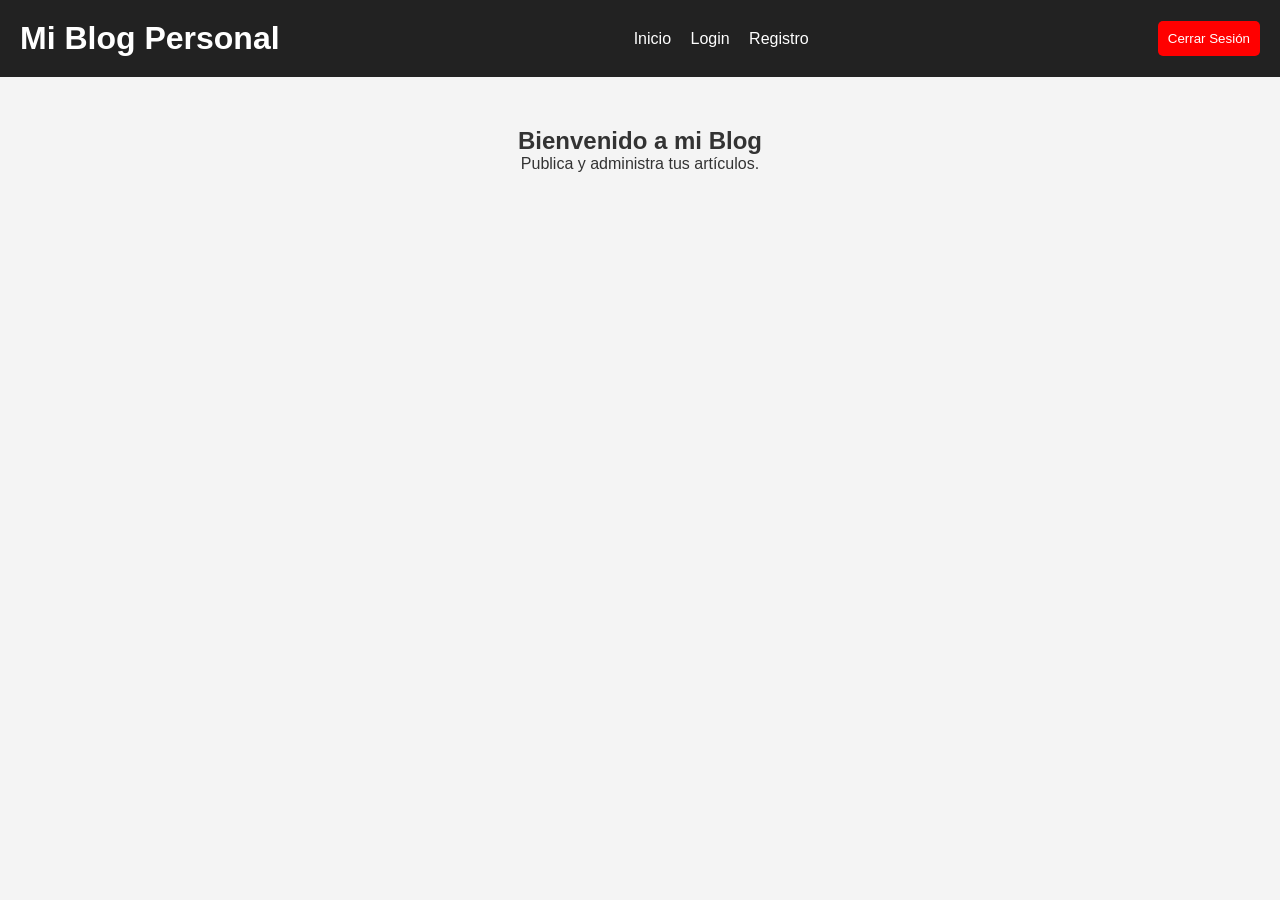
==== index.html @ 00156aac "feat: completar sistema de autenticacion" ====
<!DOCTYPE html>
<html lang="es">
<head>
    <meta charset="UTF-8">
    <meta name="viewport" content="width=device-width, initial-scale=1.0">
    <title>Mi Blog</title>

    <link rel="stylesheet" href="css/style.css">
</head>
<body>

    <header>

        <h1>Mi Blog Personal</h1>

        <nav>
            <a href="index.html">Inicio</a>
            <a href="login.html">Login</a>
            <a href="register.html">Registro</a>
        </nav>

        <div class="usuario-info">

            <span id="userName"></span>

            <button id="logoutBtn">Cerrar Sesión</button>

        </div>

    </header>

    <main>

        <section class="hero">
            <h2>Bienvenido a mi Blog</h2>
            <p>Publica y administra tus artículos.</p>
        </section>

        <section id="posts-container">

        </section>

    </main>

    <script src="js/auth.js"></script>
    <script src="js/blog.js"></script>

</body>
</html>
---- css/style.css ----
*{
    margin:0;
    padding:0;
    box-sizing:border-box;
    font-family:Arial, Helvetica, sans-serif;
}

body{
    background:#f4f4f4;
    color:#333;
}

header{
    background:#222;
    color:white;
    padding:20px;
    display:flex;
    justify-content:space-between;
    align-items:center;
}

nav a{
    color:white;
    text-decoration:none;
    margin-left:15px;
}

.hero{
    padding:50px;
    text-align:center;
}

#posts-container{
    width:90%;
    max-width:1000px;
    margin:auto;
}

.container{
    width:100%;
    height:100vh;
    display:flex;
    justify-content:center;
    align-items:center;
}

.formulario{
    background:white;
    padding:30px;
    width:350px;
    border-radius:10px;
    box-shadow:0 0 10px rgba(0,0,0,0.2);
}

.formulario h2{
    text-align:center;
    margin-bottom:20px;
}

.formulario input{
    width:100%;
    padding:12px;
    margin-bottom:15px;
    border:1px solid #ccc;
    border-radius:5px;
}

.formulario button{
    width:100%;
    padding:12px;
    border:none;
    background:#222;
    color:white;
    border-radius:5px;
    cursor:pointer;
}

.formulario p{
    margin-top:15px;
    text-align:center;
}

.usuario-info{
    display:flex;
    align-items:center;
    gap:10px;
}

.usuario-info button{
    padding:10px;
    border:none;
    background:red;
    color:white;
    cursor:pointer;
    border-radius:5px;
}
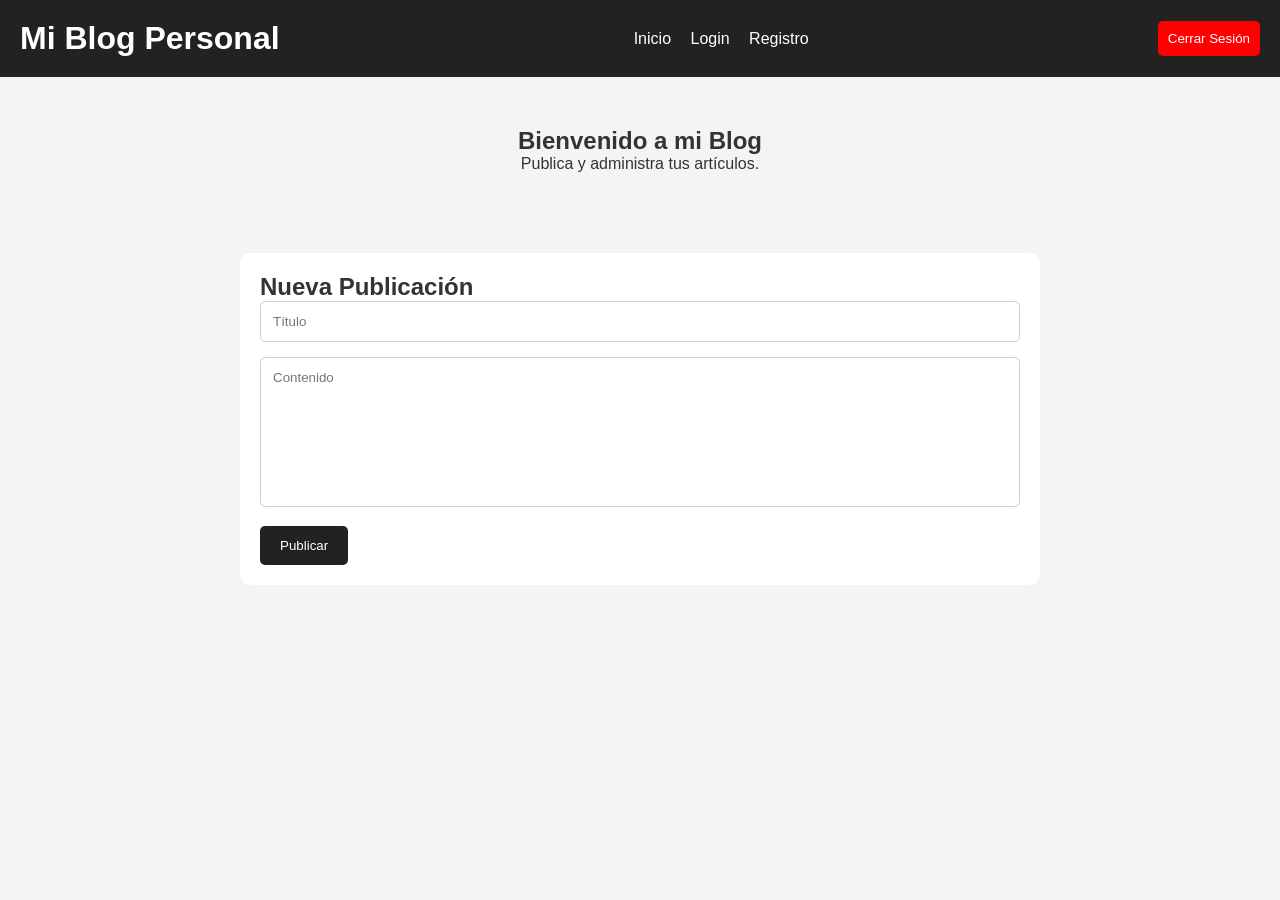
==== commit 5d002c25: "feat: implementar creacion de publicaciones" ====
--- a/index.html
+++ b/index.html
@@ -36,6 +36,22 @@
             <p>Publica y administra tus artículos.</p>
         </section>
 
+        <section class="crear-post">
+
+            <h2>Nueva Publicación</h2>
+
+            <form id="postForm">
+
+                <input type="text" id="postTitle" placeholder="Título" required>
+
+                <textarea id="postContent" placeholder="Contenido" required></textarea>
+
+                <button type="submit">Publicar</button>
+
+            </form>
+
+        </section>
+
         <section id="posts-container">
 
         </section>
--- a/css/style.css
+++ b/css/style.css
@@ -93,4 +93,53 @@
     color:white;
     cursor:pointer;
     border-radius:5px;
+}
+
+.crear-post{
+    width:90%;
+    max-width:800px;
+    margin:30px auto;
+    background:white;
+    padding:20px;
+    border-radius:10px;
+}
+
+.crear-post input,
+.crear-post textarea{
+    width:100%;
+    padding:12px;
+    margin-bottom:15px;
+    border:1px solid #ccc;
+    border-radius:5px;
+}
+
+.crear-post textarea{
+    height:150px;
+    resize:none;
+}
+
+.crear-post button{
+    padding:12px 20px;
+    border:none;
+    background:#222;
+    color:white;
+    border-radius:5px;
+    cursor:pointer;
+}
+
+.post-card{
+    background:white;
+    padding:20px;
+    margin:20px auto;
+    width:90%;
+    max-width:800px;
+    border-radius:10px;
+}
+
+.post-card h3{
+    margin-bottom:10px;
+}
+
+.post-card small{
+    color:gray;
 }
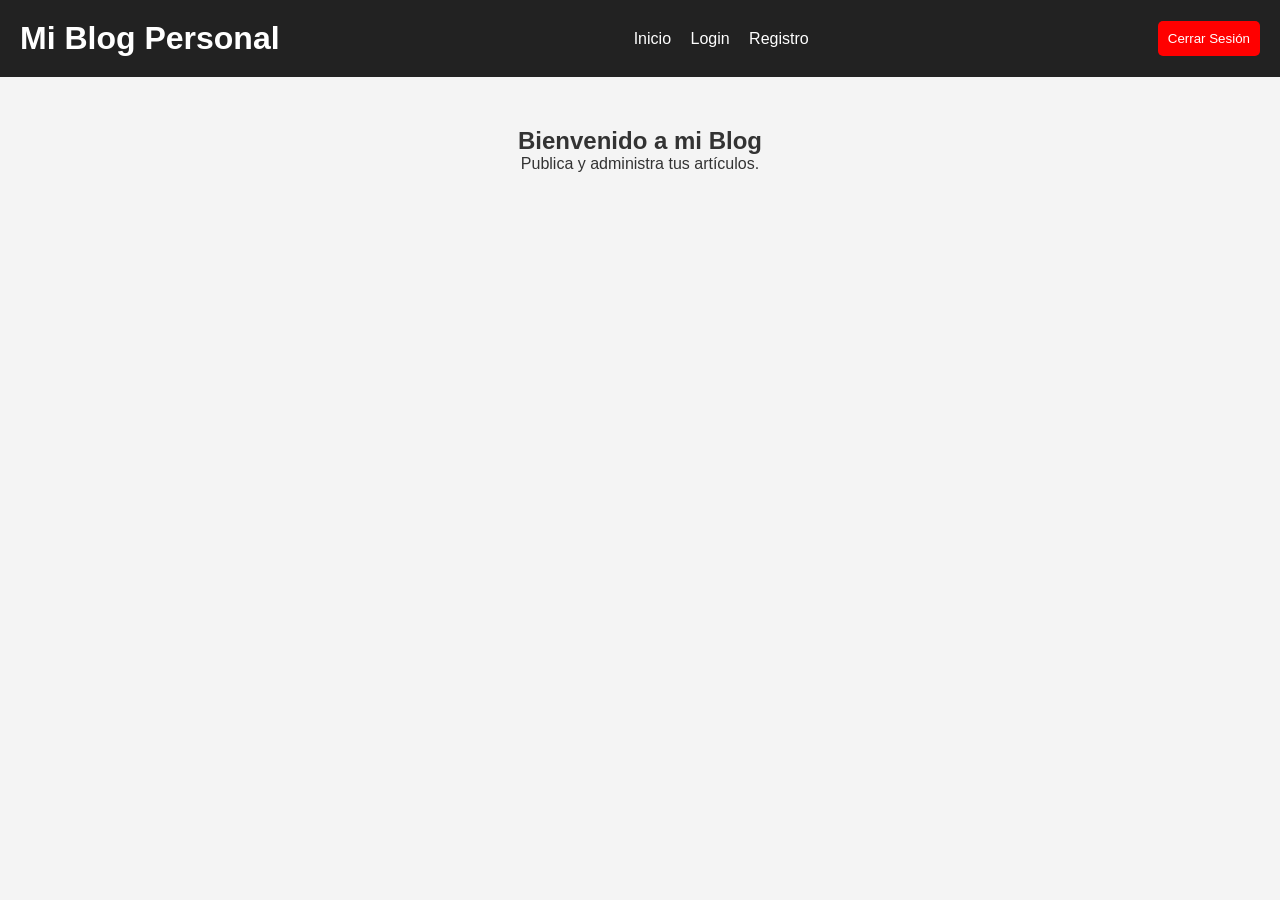
==== commit 34290f77: "Merge 00156aacefb51026994deeacc67832332d5c05d1 into a965e3445255339486a82ef9ef0bee910aab3bde" ====
--- a/index.html
+++ b/index.html
@@ -36,22 +36,6 @@
             <p>Publica y administra tus artículos.</p>
         </section>
 
-        <section class="crear-post">
-
-            <h2>Nueva Publicación</h2>
-
-            <form id="postForm">
-
-                <input type="text" id="postTitle" placeholder="Título" required>
-
-                <textarea id="postContent" placeholder="Contenido" required></textarea>
-
-                <button type="submit">Publicar</button>
-
-            </form>
-
-        </section>
-
         <section id="posts-container">
 
         </section>
--- a/css/style.css
+++ b/css/style.css
@@ -93,53 +93,4 @@
     color:white;
     cursor:pointer;
     border-radius:5px;
-}
-
-.crear-post{
-    width:90%;
-    max-width:800px;
-    margin:30px auto;
-    background:white;
-    padding:20px;
-    border-radius:10px;
-}
-
-.crear-post input,
-.crear-post textarea{
-    width:100%;
-    padding:12px;
-    margin-bottom:15px;
-    border:1px solid #ccc;
-    border-radius:5px;
-}
-
-.crear-post textarea{
-    height:150px;
-    resize:none;
-}
-
-.crear-post button{
-    padding:12px 20px;
-    border:none;
-    background:#222;
-    color:white;
-    border-radius:5px;
-    cursor:pointer;
-}
-
-.post-card{
-    background:white;
-    padding:20px;
-    margin:20px auto;
-    width:90%;
-    max-width:800px;
-    border-radius:10px;
-}
-
-.post-card h3{
-    margin-bottom:10px;
-}
-
-.post-card small{
-    color:gray;
 }
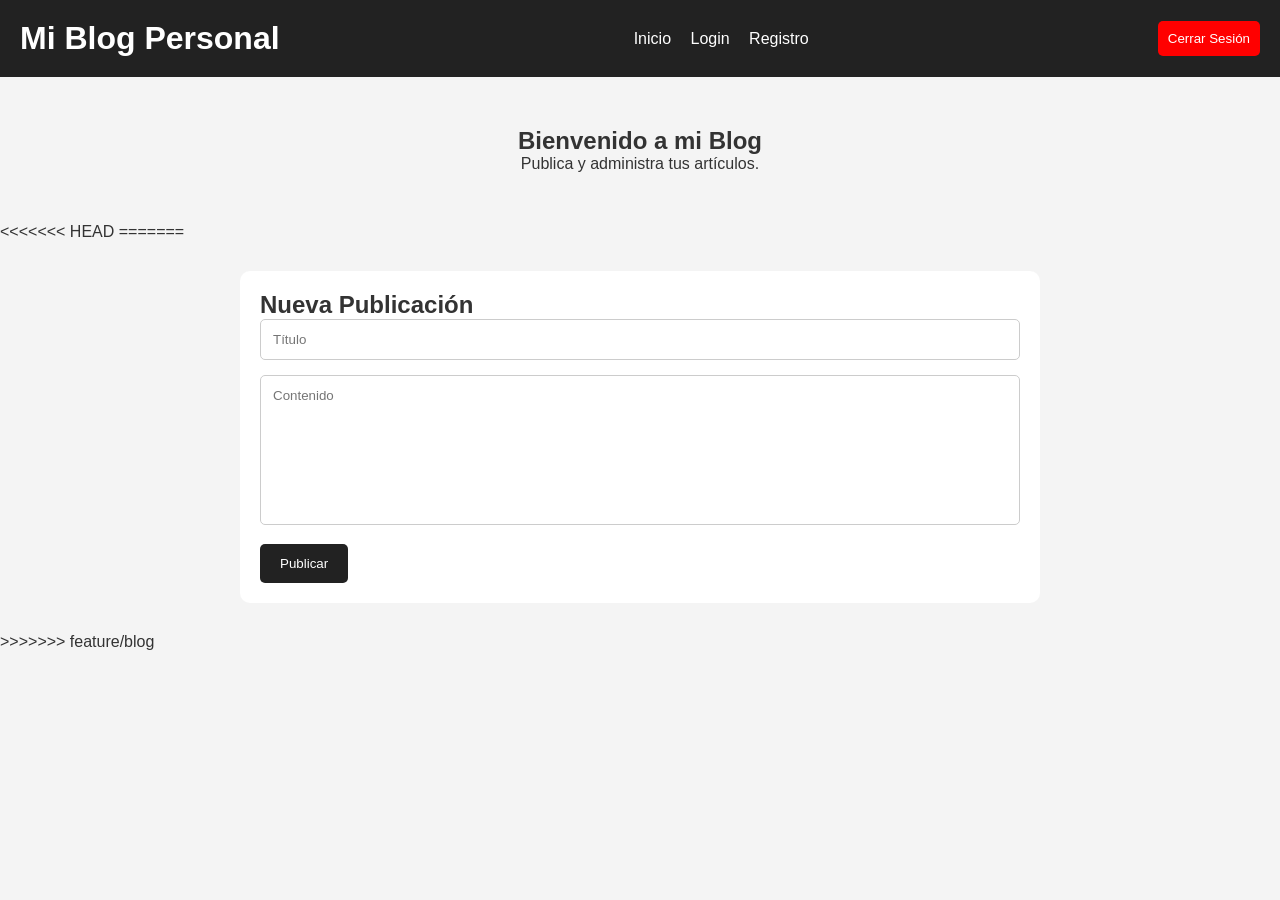
==== commit 4b47a35c: "docs: agregar README del proyecto" ====
--- a/index.html
+++ b/index.html
@@ -36,6 +36,25 @@
             <p>Publica y administra tus artículos.</p>
         </section>
 
+<<<<<<< HEAD
+=======
+        <section class="crear-post">
+
+            <h2>Nueva Publicación</h2>
+
+            <form id="postForm">
+
+                <input type="text" id="postTitle" placeholder="Título" required>
+
+                <textarea id="postContent" placeholder="Contenido" required></textarea>
+
+                <button type="submit">Publicar</button>
+
+            </form>
+
+        </section>
+
+>>>>>>> feature/blog
         <section id="posts-container">
 
         </section>
--- a/css/style.css
+++ b/css/style.css
@@ -93,4 +93,92 @@
     color:white;
     cursor:pointer;
     border-radius:5px;
+<<<<<<< HEAD
+=======
+}
+
+.crear-post{
+    width:90%;
+    max-width:800px;
+    margin:30px auto;
+    background:white;
+    padding:20px;
+    border-radius:10px;
+}
+
+.crear-post input,
+.crear-post textarea{
+    width:100%;
+    padding:12px;
+    margin-bottom:15px;
+    border:1px solid #ccc;
+    border-radius:5px;
+}
+
+.crear-post textarea{
+    height:150px;
+    resize:none;
+}
+
+.crear-post button{
+    padding:12px 20px;
+    border:none;
+    background:#222;
+    color:white;
+    border-radius:5px;
+    cursor:pointer;
+}
+
+.post-card{
+    background:white;
+    padding:20px;
+    margin:20px auto;
+    width:90%;
+    max-width:800px;
+    border-radius:10px;
+}
+
+.post-card h3{
+    margin-bottom:10px;
+}
+
+.post-card small{
+    color:gray;
+}
+
+.post-buttons{
+    margin-top:15px;
+    display:flex;
+    gap:10px;
+}
+
+.post-buttons button{
+    padding:10px;
+    border:none;
+    border-radius:5px;
+    cursor:pointer;
+    color:white;
+}
+
+.post-buttons button:first-child{
+    background:#007bff;
+}
+
+.post-buttons button:last-child{
+    background:red;
+}
+
+.post-detalle{
+    width:90%;
+    max-width:800px;
+    margin:40px auto;
+}
+
+.ver-btn{
+    background:green;
+    color:white;
+    padding:10px;
+    text-decoration:none;
+    border-radius:5px;
+>>>>>>> feature/blog
 }
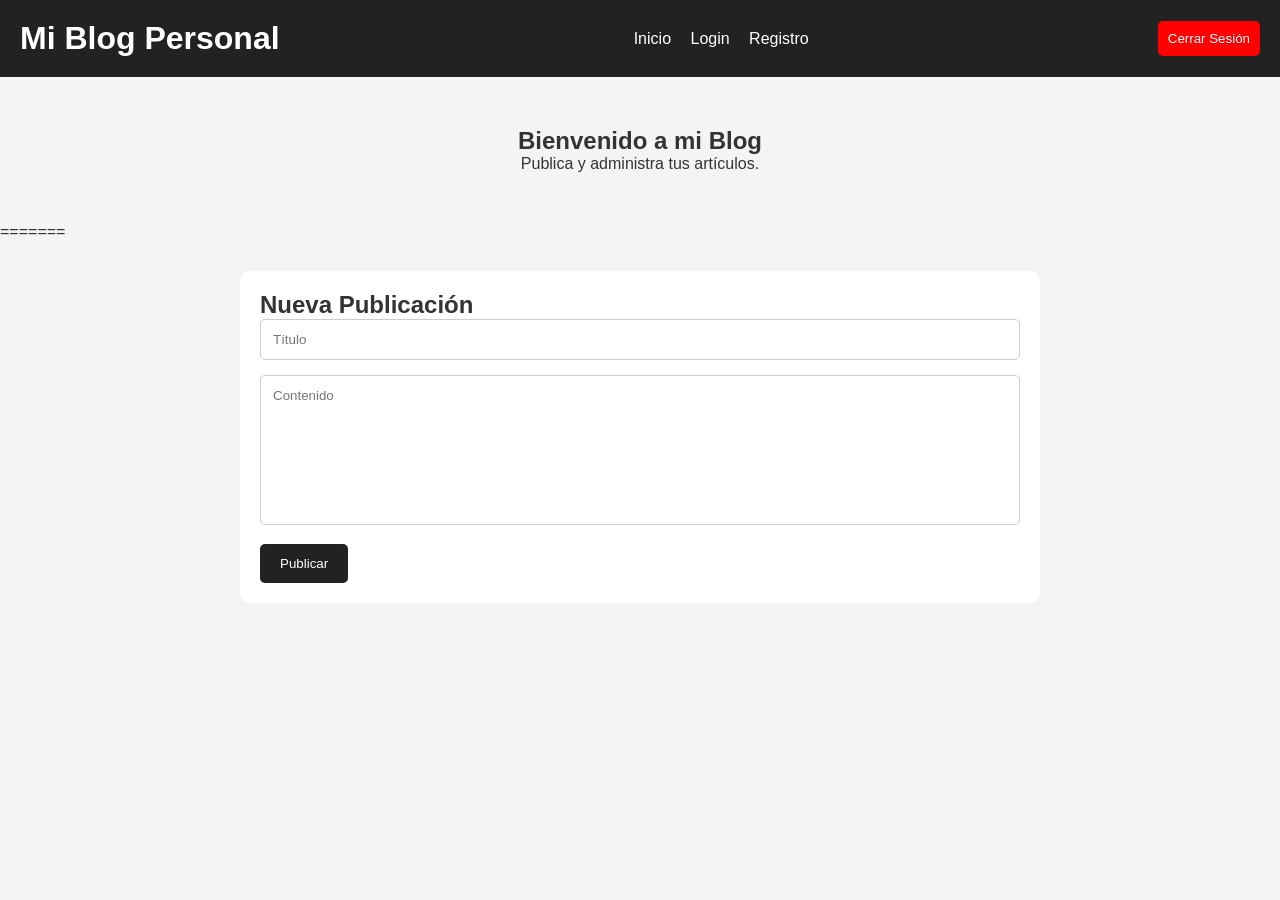
==== commit 1c42b66d: "feat: borrar comentarios visibles" ====
--- a/index.html
+++ b/index.html
@@ -36,7 +36,7 @@
             <p>Publica y administra tus artículos.</p>
         </section>
 
-<<<<<<< HEAD
+
 =======
         <section class="crear-post">
 
@@ -54,7 +54,7 @@
 
         </section>
 
->>>>>>> feature/blog
+
         <section id="posts-container">
 
         </section>
@@ -62,6 +62,7 @@
     </main>
 
     <script src="js/auth.js"></script>
+    <script src="js/app.js"></script>
     <script src="js/blog.js"></script>
 
 </body>
--- a/css/style.css
+++ b/css/style.css
@@ -93,8 +93,6 @@
     color:white;
     cursor:pointer;
     border-radius:5px;
-<<<<<<< HEAD
-=======
 }
 
 .crear-post{
@@ -180,5 +178,4 @@
     padding:10px;
     text-decoration:none;
     border-radius:5px;
->>>>>>> feature/blog
 }
